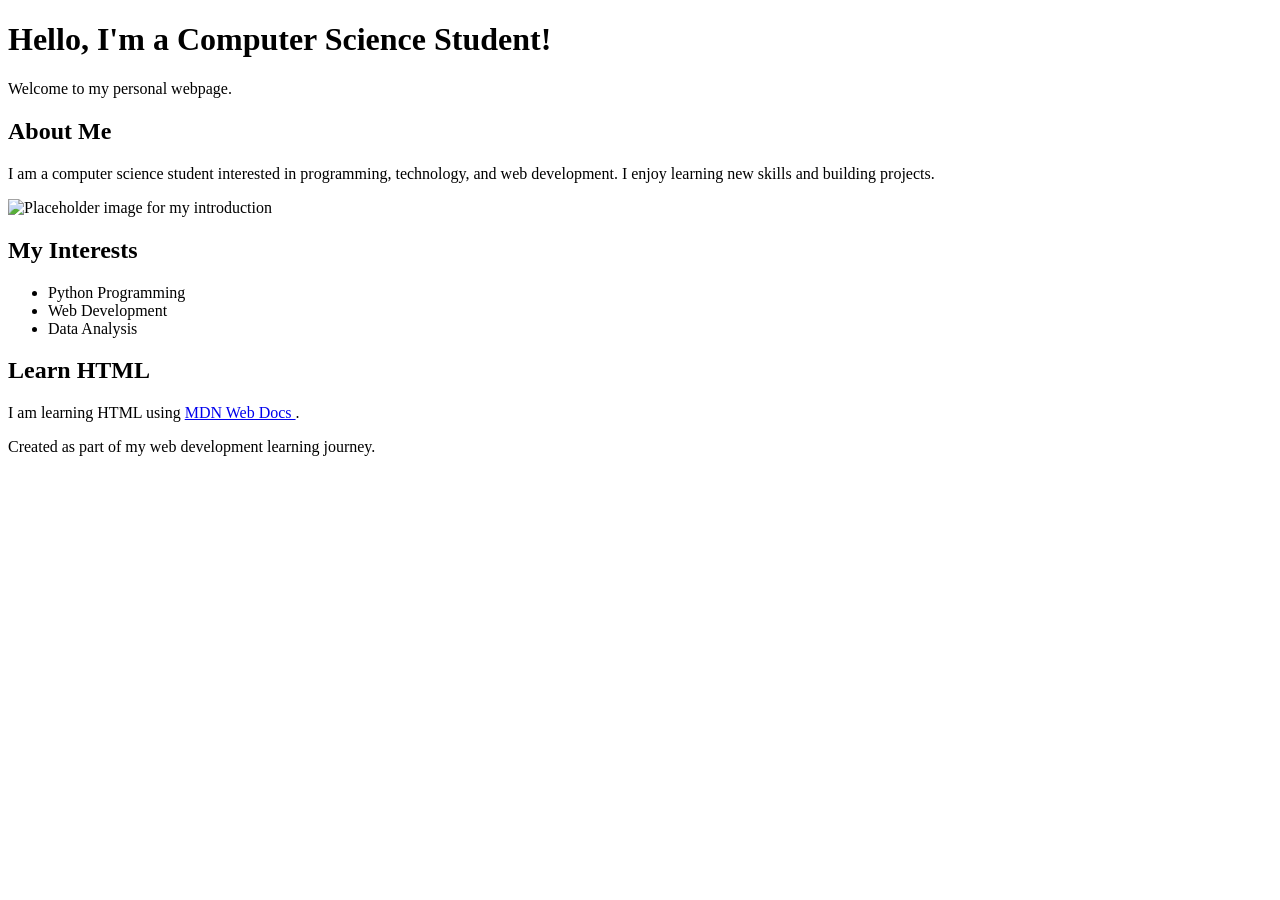
==== day07-html-introduction/index.html @ 3dc022b7 "Add Day 7 HTML introduction page" ====
<!DOCTYPE html>
<html lang="en">
<head>
    <meta charset="UTF-8">
    <meta name="viewport" content="width=device-width, initial-scale=1.0">
    <title>My Introduction</title>
</head>
<body>

    <header>
        <h1>Hello, I'm a Computer Science Student!</h1>
        <p>Welcome to my personal webpage.</p>
    </header>

    <main>
        <section>
            <h2>About Me</h2>
            <p>
                I am a computer science student interested in
                programming, technology, and web development.
                I enjoy learning new skills and building projects.
            </p>

            <img
                src="https://placehold.co/300x200"
                alt="Placeholder image for my introduction"
                width="300"
                height="200"
            >
        </section>

        <section>
            <h2>My Interests</h2>
            <ul>
                <li>Python Programming</li>
                <li>Web Development</li>
                <li>Data Analysis</li>
            </ul>
        </section>

        <section>
            <h2>Learn HTML</h2>
            <p>
                I am learning HTML using
                <a href="https://developer.mozilla.org/en-US/docs/Learn_web_development/Core/Structuring_content">
                    MDN Web Docs
                </a>.
            </p>
        </section>
    </main>

    <footer>
        <p>Created as part of my web development learning journey.</p>
    </footer>

</body>
</html>
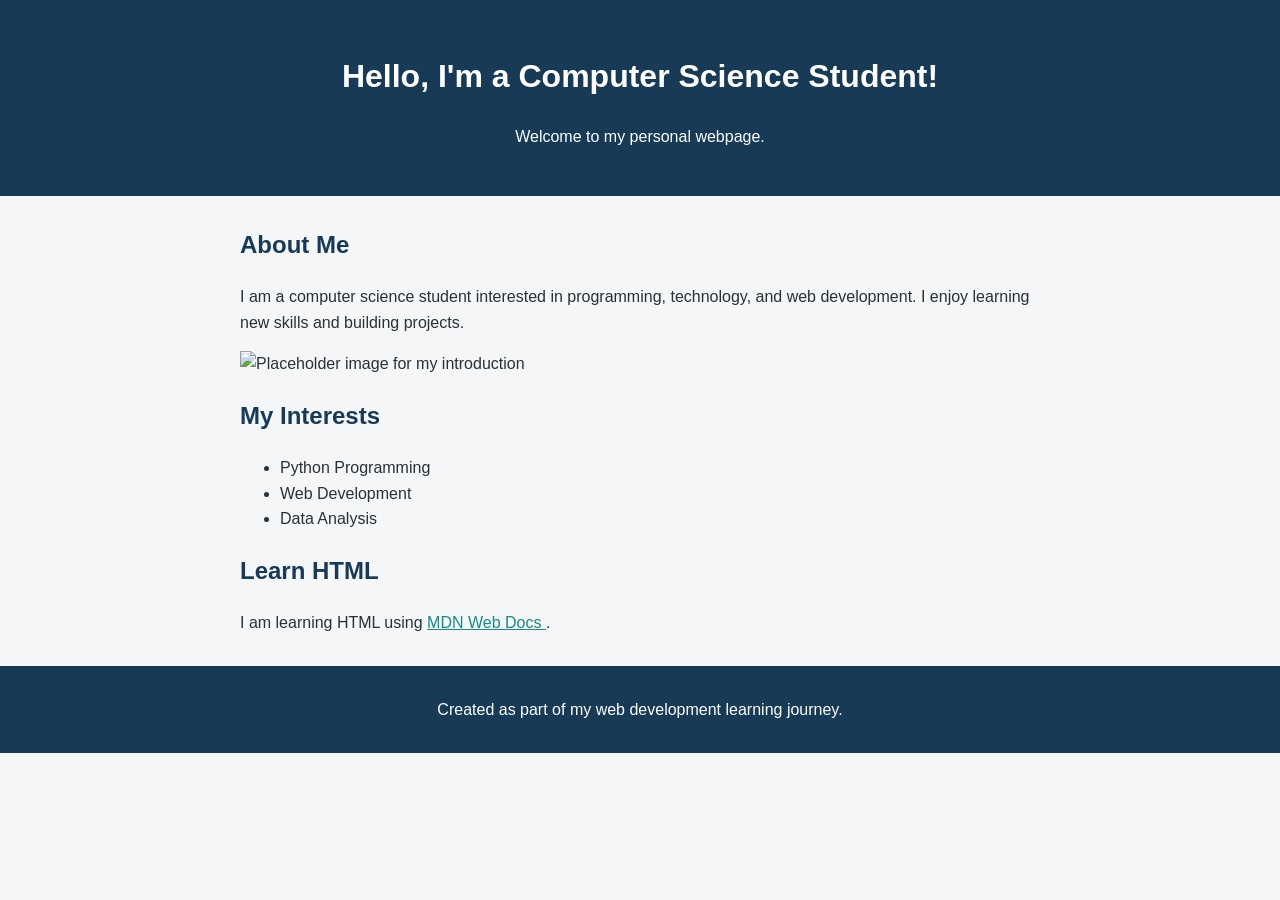
==== commit b3282cfe: "Add CSS styling project" ====
--- a/day07-html-introduction/index.html
+++ b/day07-html-introduction/index.html
@@ -6,6 +6,8 @@
     <meta name="viewport" content="width=device-width, initial-scale=1.0">
     <title>My Introduction</title>
 </head>
+    <link rel="stylesheet" href="style.css">
+
 <body>
 
     <header>
--- a/day07-html-introduction/style.css
+++ b/day07-html-introduction/style.css
@@ -0,0 +1,53 @@
+/* Main colours: navy blue and teal.
+   Neutrals: white, light grey, and dark grey. */
+
+body {
+    font-family: Arial, sans-serif;
+    background-color: #f4f6f8;
+    color: #263238;
+    margin: 0;
+    line-height: 1.6;
+}
+
+header {
+    background-color: #173b57;
+    color: white;
+    text-align: center;
+    padding: 30px 20px;
+}
+
+main {
+    max-width: 800px;
+    margin: 30px auto;
+    padding: 0 20px;
+}
+
+.card {
+    background-color: white;
+    padding: 20px;
+    margin-bottom: 20px;
+    border: 2px solid #168c85;
+    border-radius: 8px;
+}
+
+h2 {
+    color: #173b57;
+}
+
+a {
+    color: #168c85;
+}
+
+footer {
+    background-color: #173b57;
+    color: white;
+    text-align: center;
+    padding: 15px;
+}
+
+/*
+Box Model:
+margin: Space outside an element.
+padding: Space between the content and its border.
+border: The outline surrounding the content and padding.
+*/
